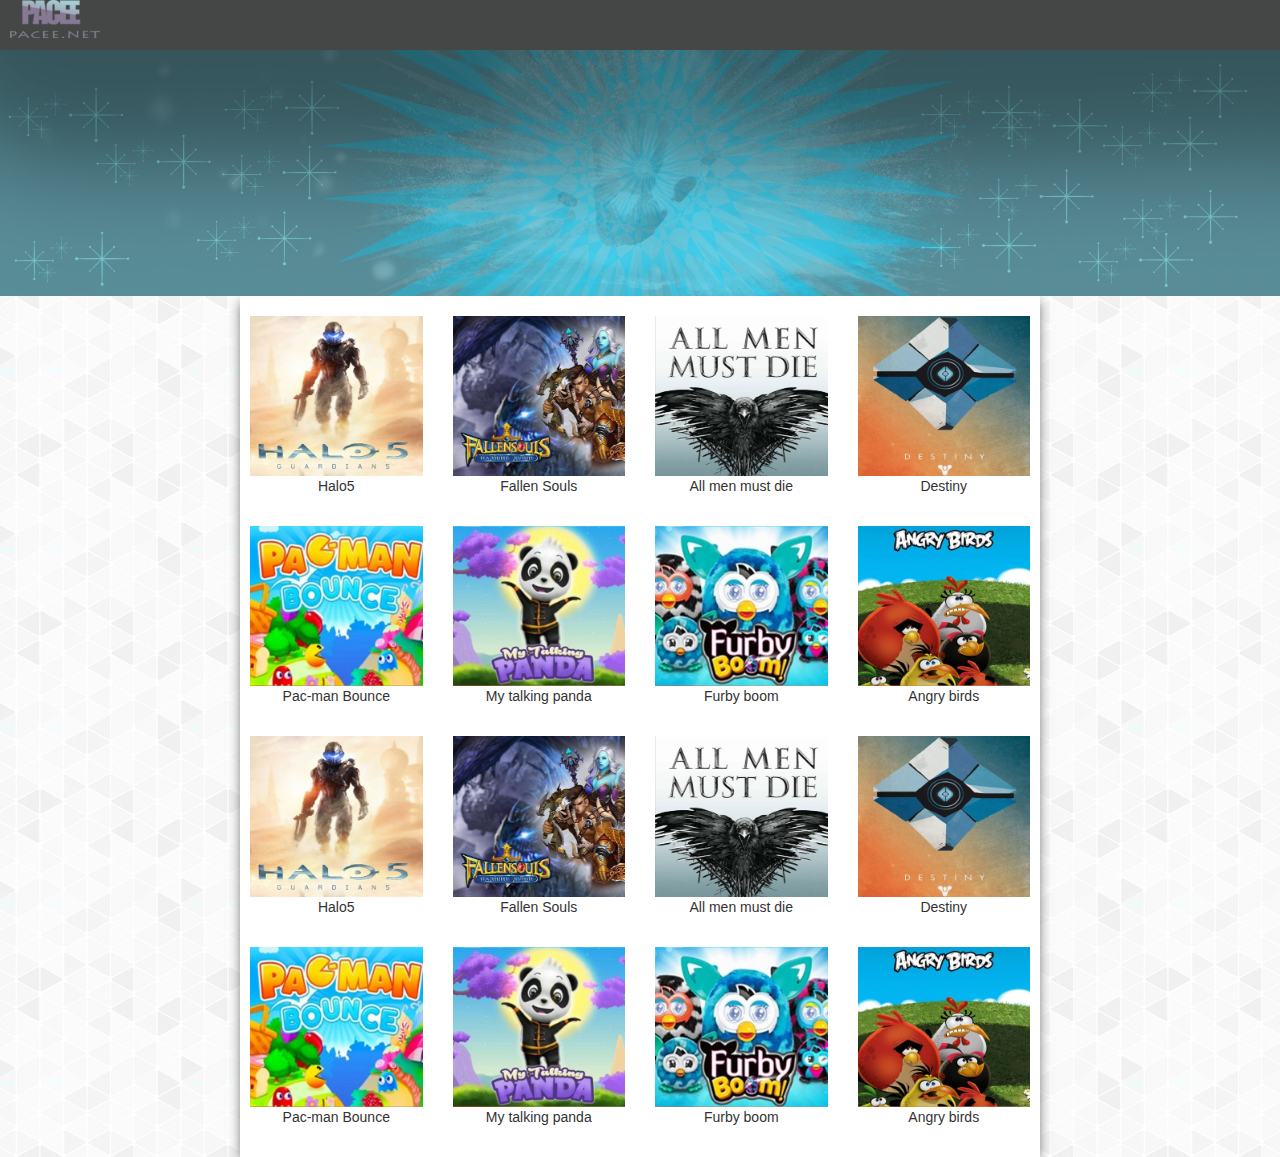
==== index.html @ 3816db9f "update" ====
<!DOCTYPE html>
<html>

<head>
    <meta charset="utf-8" />
    <link rel="stylesheet" href="style.css" />
    <link rel="stylesheet" href="//maxcdn.bootstrapcdn.com/bootstrap/3.3.7/css/bootstrap.min.css">
  
    <title>PlayGame</title>
</head>

<body>
    <header>
        <div id="top1">
            <img id="logo" src="img/logo.png">
           
            </span>


        </div>
        <div id="top2">
            <img id="head" src="img/head.jpg"></div>

    </header>
  
    <div id="body" class="container">
    

           
<div class="row"> 

    <div  class="col-xs-12 col-sm-6 col-md-3 col-lg-3 col1"><img class="gameimg" src="img/example/game1.jpg" > <p >Halo5</p></div>
<div class="col-xs-12 col-sm-6 col-md-3 col-lg-3 col1"><img class="gameimg"  src="img/example/game2.jpg"><p>Fallen Souls</p></div>
<div class="col-xs-12 col-sm-6 col-md-3 col-lg-3 col1"><img  class="gameimg" src="img/example/game3.jpg">All men must die</div>
    <div class="col-xs-12 col-sm-6 col-md-3 col-lg-3 col1"><img class="gameimg"  src="img/example/game4.jpg">Destiny</div>

</div>
        
 <div class="row"> 

    <div  class="col-xs-12 col-sm-6 col-md-3 col-lg-3 col1"><img class="gameimg" src="img/example/game5.jpg"> <p >Pac-man Bounce</p></div>
<div class="col-xs-12 col-sm-6 col-md-3 col-lg-3 col1"><img class="gameimg" src="img/example/game6.jpg"><p>My talking panda</p></div>
<div class="col-xs-12 col-sm-6 col-md-3 col-lg-3 col1"><img class="gameimg" src="img/example/game7.jpg">Furby boom</div>
    <div class="col-xs-12 col-sm-6 col-md-3 col-lg-3 col1"><img class="gameimg" src="img/example/game8.jpg">Angry birds</div>

</div>
    <div class="row"> 

    <div  class="col-xs-12 col-sm-6 col-md-3 col-lg-3 col1"><img class="gameimg" src="img/example/game1.jpg" > <p >Halo5</p></div>
<div class="col-xs-12 col-sm-6 col-md-3 col-lg-3 col1"><img class="gameimg"  src="img/example/game2.jpg"><p>Fallen Souls</p></div>
<div class="col-xs-12 col-sm-6 col-md-3 col-lg-3 col1"><img  class="gameimg" src="img/example/game3.jpg">All men must die</div>
    <div class="col-xs-12 col-sm-6 col-md-3 col-lg-3 col1"><img class="gameimg"  src="img/example/game4.jpg">Destiny</div>

</div>
        
 <div class="row"> 

    <div  class="col-xs-12 col-sm-6 col-md-3 col-lg-3 col1"><img class="gameimg" src="img/example/game5.jpg"> <p >Pac-man Bounce</p></div>
<div class="col-xs-12 col-sm-6 col-md-3 col-lg-3 col1"><img class="gameimg" src="img/example/game6.jpg"><p>My talking panda</p></div>
<div class="col-xs-12 col-sm-6 col-md-3 col-lg-3 col1"><img class="gameimg" src="img/example/game7.jpg">Furby boom</div>
    <div class="col-xs-12 col-sm-6 col-md-3 col-lg-3 col1"><img class="gameimg" src="img/example/game8.jpg">Angry birds</div>

</div>
      
    </div>
</body>

</html>
---- style.css ----
html{
   min-width: 200px;
}
body{
    background-image:url(img/gplaypattern.png);
  
}
#top1 {
    height: 50px;
    background: #454646;
}
#head {
    width: 100%;
}

@media (max-width: 767px) {
 #head{
     display: none;
    
 }
}
input[type="search"] {
    -webkit-appearance: textfield;
    background-image: url(img/search-icon.png);
    background-size: 18px;
    background-repeat: no-repeat;
    background-position: 4px;
    outline: none;
    border: none;
    border-radius: 5px;
    padding-left: 28px;
    font-size: 14px;
    margin-left: 20px;
    margin-top:10px;
    height: 29px;
    width: 210px;
    
}
#reg {
    padding-right: 30px;
}
#logo {
    width: 90px;
    margin-left: 10px;
    margin-top: px;
}
.spanreg {
    float: right;
    margin-top: 13px;
    margin-left: 30px;
}
.labelregister {
    color: white;
}

#body{
     background-color: white;
width: 800px;
    
     -webkit-box-shadow: 0px 4px 12px -2px rgba(82,82,82,1);
-moz-box-shadow: 0px 4px 12px -2px rgba(82,82,82,1);
box-shadow: 0px 4px 12px -2px rgba(82,82,82,1);

padding: 10px;
}
.gameimg{
    width:100%;
    
}

.col1
{text-align: center;
padding-top:30px;
 padding:10px;
  
}    
footer{
    background-color:#454646;
    width:100%;
    height:60px;
   
}
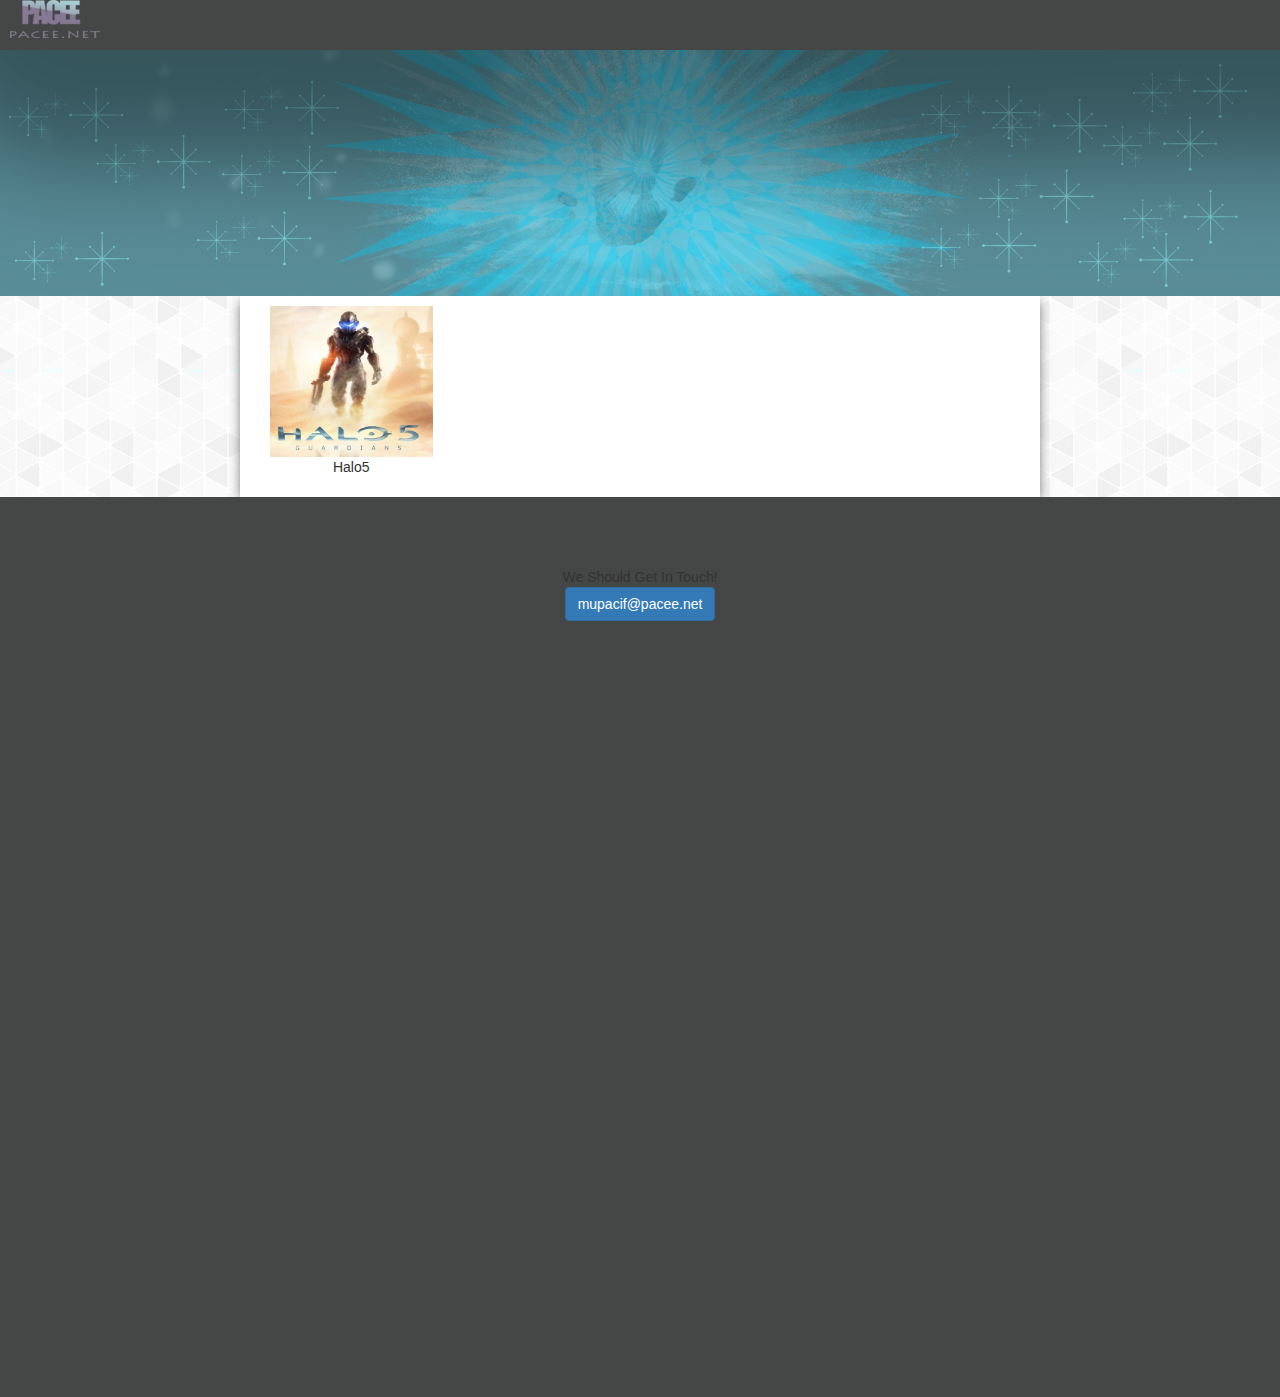
==== commit 604bc460: "yolo" ====
--- a/index.html
+++ b/index.html
@@ -4,16 +4,23 @@
 <head>
     <meta charset="utf-8" />
     <link rel="stylesheet" href="style.css" />
-    <link rel="stylesheet" href="//maxcdn.bootstrapcdn.com/bootstrap/3.3.7/css/bootstrap.min.css">
-  
+    <link rel="stylesheet" href="http://maxcdn.bootstrapcdn.com/bootstrap/3.3.7/css/bootstrap.min.css">
+
     <title>PlayGame</title>
+      <style>
+        .container-fluid {
+      padding-top: 70px;
+      padding-bottom: 70px;
+            
+  }
+  </style>
 </head>
 
 <body>
     <header>
         <div id="top1">
             <img id="logo" src="img/logo.png">
-           
+
             </span>
 
 
@@ -21,48 +28,30 @@
         <div id="top2">
             <img id="head" src="img/head.jpg"></div>
 
-    </header>
-  
-    <div id="body" class="container">
     
 
-           
-<div class="row"> 
+    </header>
 
-    <div  class="col-xs-12 col-sm-6 col-md-3 col-lg-3 col1"><img class="gameimg" src="img/example/game1.jpg" > <p >Halo5</p></div>
-<div class="col-xs-12 col-sm-6 col-md-3 col-lg-3 col1"><img class="gameimg"  src="img/example/game2.jpg"><p>Fallen Souls</p></div>
-<div class="col-xs-12 col-sm-6 col-md-3 col-lg-3 col1"><img  class="gameimg" src="img/example/game3.jpg">All men must die</div>
-    <div class="col-xs-12 col-sm-6 col-md-3 col-lg-3 col1"><img class="gameimg"  src="img/example/game4.jpg">Destiny</div>
+    <div id="body" class="container">
 
-</div>
-        
- <div class="row"> 
 
-    <div  class="col-xs-12 col-sm-6 col-md-3 col-lg-3 col1"><img class="gameimg" src="img/example/game5.jpg"> <p >Pac-man Bounce</p></div>
-<div class="col-xs-12 col-sm-6 col-md-3 col-lg-3 col1"><img class="gameimg" src="img/example/game6.jpg"><p>My talking panda</p></div>
-<div class="col-xs-12 col-sm-6 col-md-3 col-lg-3 col1"><img class="gameimg" src="img/example/game7.jpg">Furby boom</div>
-    <div class="col-xs-12 col-sm-6 col-md-3 col-lg-3 col1"><img class="gameimg" src="img/example/game8.jpg">Angry birds</div>
 
-</div>
-    <div class="row"> 
 
-    <div  class="col-xs-12 col-sm-6 col-md-3 col-lg-3 col1"><img class="gameimg" src="img/example/game1.jpg" > <p >Halo5</p></div>
-<div class="col-xs-12 col-sm-6 col-md-3 col-lg-3 col1"><img class="gameimg"  src="img/example/game2.jpg"><p>Fallen Souls</p></div>
-<div class="col-xs-12 col-sm-6 col-md-3 col-lg-3 col1"><img  class="gameimg" src="img/example/game3.jpg">All men must die</div>
-    <div class="col-xs-12 col-sm-6 col-md-3 col-lg-3 col1"><img class="gameimg"  src="img/example/game4.jpg">Destiny</div>
 
-</div>
-        
- <div class="row"> 
+        <div class="col-xs-12 col-sm-6 col-md-3 col-lg-3 col1"><img class="gameimg" src="img/example/game1.jpg">
+            <p>Halo5</p>
+        </div>
+       
 
-    <div  class="col-xs-12 col-sm-6 col-md-3 col-lg-3 col1"><img class="gameimg" src="img/example/game5.jpg"> <p >Pac-man Bounce</p></div>
-<div class="col-xs-12 col-sm-6 col-md-3 col-lg-3 col1"><img class="gameimg" src="img/example/game6.jpg"><p>My talking panda</p></div>
-<div class="col-xs-12 col-sm-6 col-md-3 col-lg-3 col1"><img class="gameimg" src="img/example/game7.jpg">Furby boom</div>
-    <div class="col-xs-12 col-sm-6 col-md-3 col-lg-3 col1"><img class="gameimg" src="img/example/game8.jpg">Angry birds</div>
 
-</div>
-      
+
+
     </div>
+    <footer class="container-fluid bg-4 text-center" id="contact">
+        We Should Get In Touch!
+        <BR>
+        <a href="mailto:mupacif@pacee.net" class="btn btn-primary btn-xl page-scroll">mupacif@pacee.net</a>
+    </footer>
 </body>
 
 </html>
--- a/style.css
+++ b/style.css
@@ -1,24 +1,30 @@
-html{
-   min-width: 200px;
+html {
+    min-width: 200px;
+    height: 100%;
+        padding-bottom: 0px;
 }
-body{
-    background-image:url(img/gplaypattern.png);
-  
+
+body {
+    background-image: url(img/gplaypattern.png);
+    height: 100%;
+
 }
+
 #top1 {
     height: 50px;
     background: #454646;
 }
+
 #head {
     width: 100%;
 }
 
 @media (max-width: 767px) {
- #head{
-     display: none;
-    
- }
+    #head {
+        display: none;
+    }
 }
+
 input[type="search"] {
     -webkit-appearance: textfield;
     background-image: url(img/search-icon.png);
@@ -31,52 +37,51 @@
     padding-left: 28px;
     font-size: 14px;
     margin-left: 20px;
-    margin-top:10px;
+    margin-top: 10px;
     height: 29px;
     width: 210px;
-    
 }
+
 #reg {
     padding-right: 30px;
 }
+
 #logo {
     width: 90px;
     margin-left: 10px;
     margin-top: px;
 }
+
 .spanreg {
     float: right;
     margin-top: 13px;
     margin-left: 30px;
 }
+
 .labelregister {
     color: white;
 }
 
-#body{
-     background-color: white;
-width: 800px;
-    
-     -webkit-box-shadow: 0px 4px 12px -2px rgba(82,82,82,1);
--moz-box-shadow: 0px 4px 12px -2px rgba(82,82,82,1);
-box-shadow: 0px 4px 12px -2px rgba(82,82,82,1);
-
-padding: 10px;
-}
-.gameimg{
-    width:100%;
-    
+#body {
+    background-color: white;
+    width: 800px;
+    -webkit-box-shadow: 0px 4px 12px -2px rgba(82, 82, 82, 1);
+    -moz-box-shadow: 0px 4px 12px -2px rgba(82, 82, 82, 1);
+    box-shadow: 0px 4px 12px -2px rgba(82, 82, 82, 1);
 }
 
-.col1
-{text-align: center;
-padding-top:30px;
- padding:10px;
-  
-}    
-footer{
-    background-color:#454646;
-    width:100%;
-    height:60px;
-   
+.gameimg {
+    width: 100%;
 }
+
+.col1 {
+    text-align: center;
+    padding-top: 30px;
+    padding: 10px;
+}
+
+footer {
+    display: inline-block;
+    background-color: #454646;    
+    height: 100%;
+}
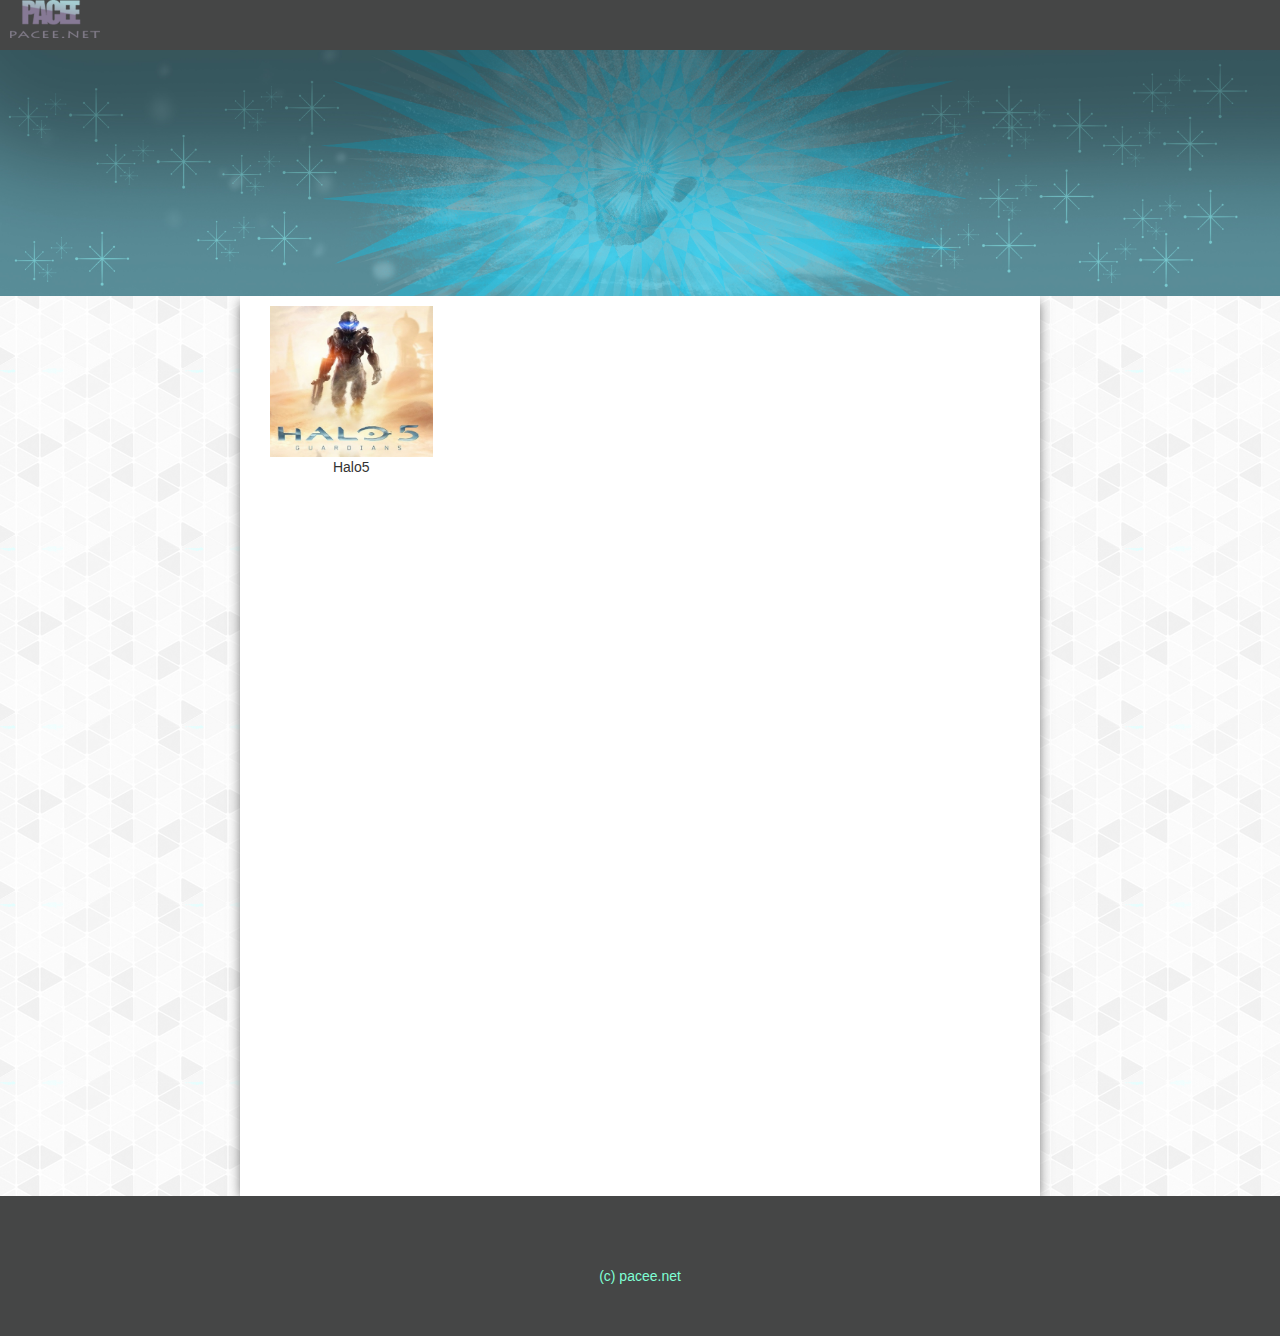
==== commit 74b1f2dc: "footer correction" ====
--- a/index.html
+++ b/index.html
@@ -47,10 +47,9 @@
 
 
     </div>
-    <footer class="container-fluid bg-4 text-center" id="contact">
-        We Should Get In Touch!
-        <BR>
-        <a href="mailto:mupacif@pacee.net" class="btn btn-primary btn-xl page-scroll">mupacif@pacee.net</a>
+    <footer class="container-fluid text-center">
+       (c) pacee.net 
+       
     </footer>
 </body>
 
--- a/style.css
+++ b/style.css
@@ -1,12 +1,11 @@
-html {
-    min-width: 200px;
-    height: 100%;
-        padding-bottom: 0px;
-}
 
-body {
+
+body,html {
     background-image: url(img/gplaypattern.png);
     height: 100%;
+ width:100%;
+
+
 
 }
 
@@ -65,6 +64,8 @@
 #body {
     background-color: white;
     width: 800px;
+    height: 100%;
+    display: flex;
     -webkit-box-shadow: 0px 4px 12px -2px rgba(82, 82, 82, 1);
     -moz-box-shadow: 0px 4px 12px -2px rgba(82, 82, 82, 1);
     box-shadow: 0px 4px 12px -2px rgba(82, 82, 82, 1);
@@ -81,7 +82,11 @@
 }
 
 footer {
-    display: inline-block;
+
     background-color: #454646;    
-    height: 100%;
+    color:aquamarine;
+    height: 100px;
+    padding-top: -10px;
+    
+
 }
